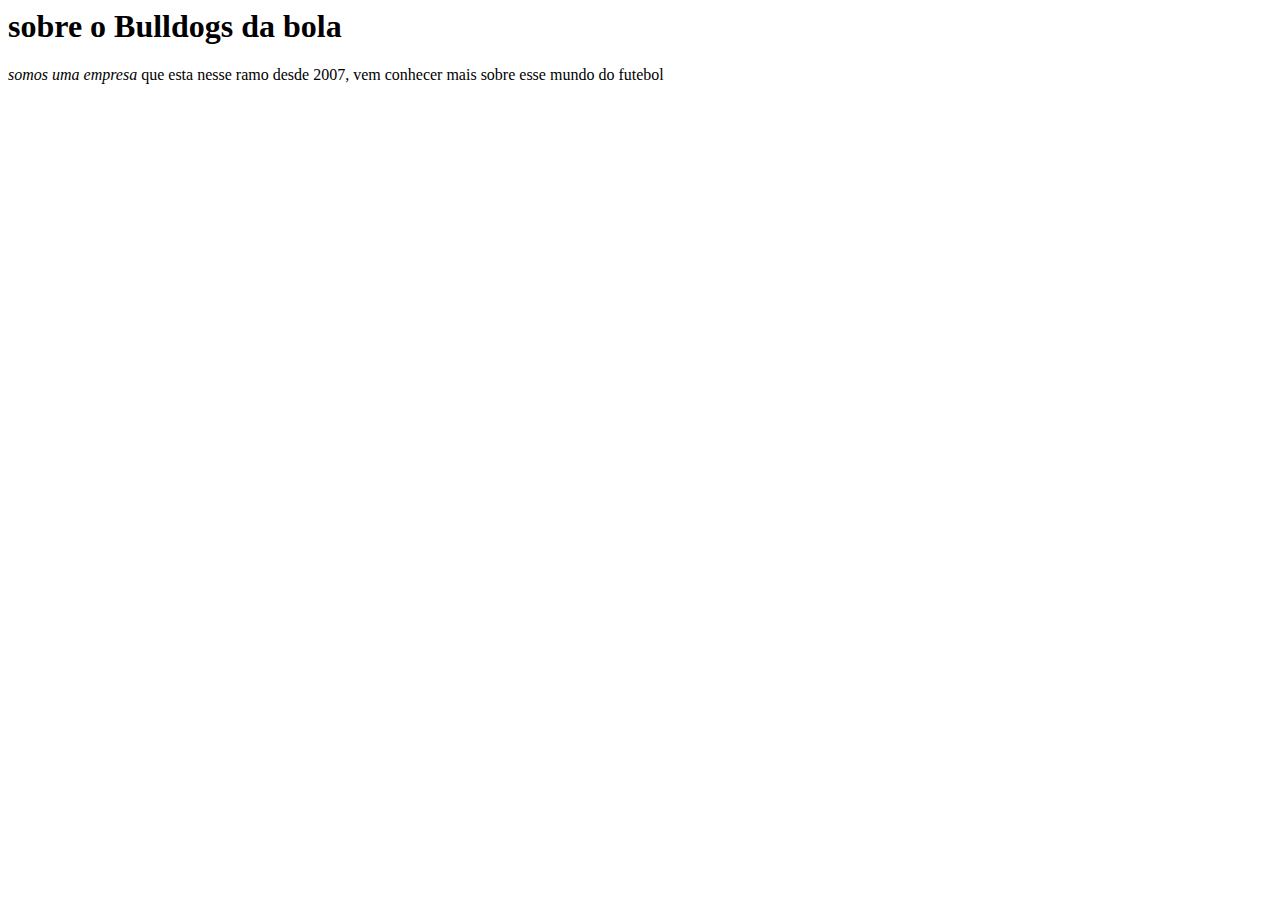
==== Index.html @ 30bd7dc2 "Update Index.html" ====
<DOCTYPE html>
<html lang="pt-br">
<head>
    <meta charset="UTF-8">
    <title> Bulldogs da bola  </title> 
  </head>
  </body>
    <h1> sobre o <strong> Bulldogs da bola </strong> </h1>
    <p> <em> somos uma empresa </em> que esta nesse ramo desde 2007, vem conhecer mais sobre esse mundo do futebol </p>
  </body>
</html>
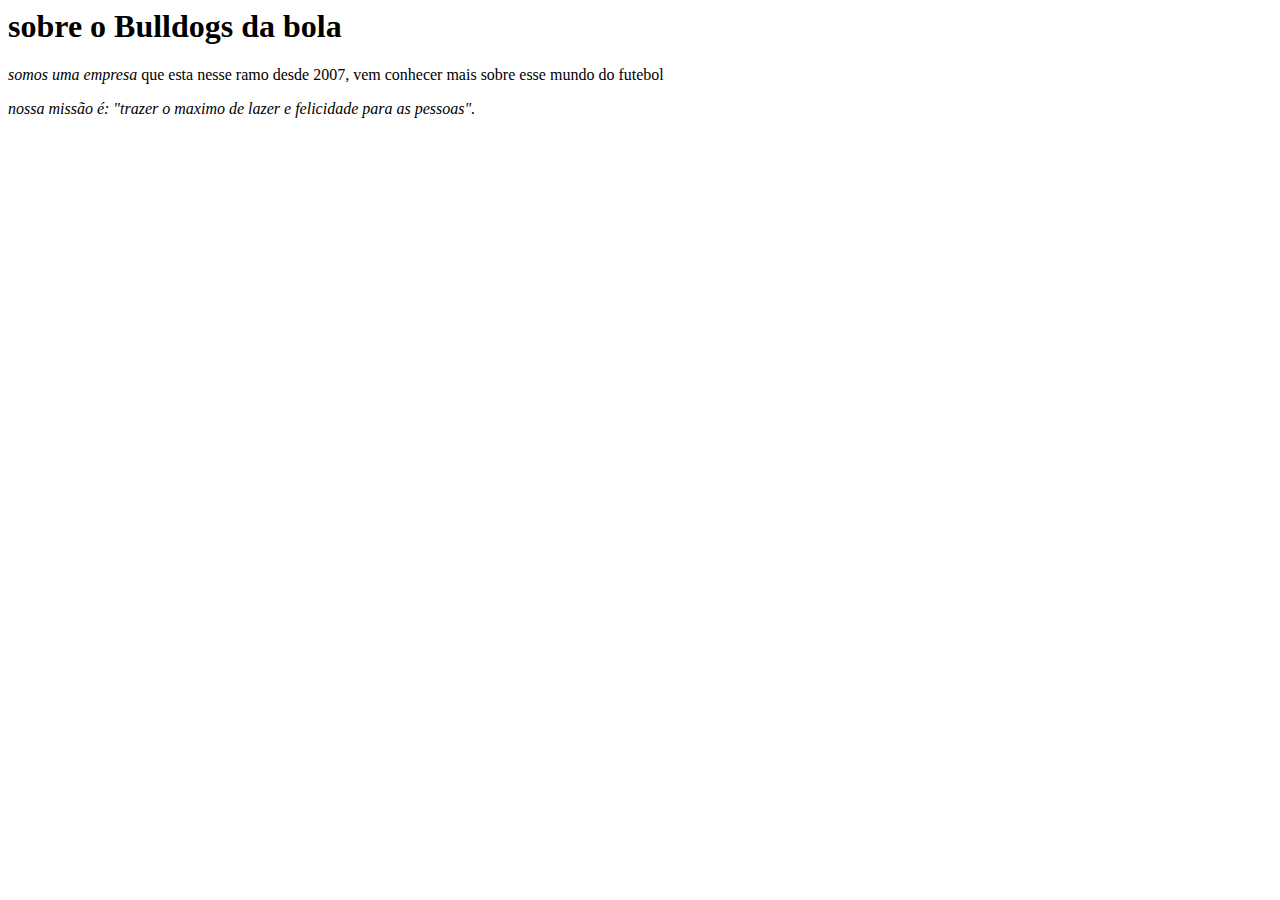
==== commit f7ee2a74: "Update Index.html" ====
--- a/Index.html
+++ b/Index.html
@@ -2,10 +2,17 @@
 <html lang="pt-br">
 <head>
     <meta charset="UTF-8">
+    <meta http-equiv="X-UA-compatible" content="IE=edge">
+    <meta name="viewport" content="width=device-width, initial-scale=1.0">
+    <link rel="stylesheet" href="style.css">
     <title> Bulldogs da bola  </title> 
-  </head>
-  </body>
+</head>
+</body>
+    <ing id="banner" src="banner.jpg">
     <h1> sobre o <strong> Bulldogs da bola </strong> </h1>
     <p> <em> somos uma empresa </em> que esta nesse ramo desde 2007, vem conhecer mais sobre esse mundo do futebol </p>
-  </body>
+
+    <p id="missão"> <em> </strong> nossa missão é: "trazer o maximo de lazer e felicidade para as pessoas".</strong> <em></p>
+    
+</body>     
 </html>
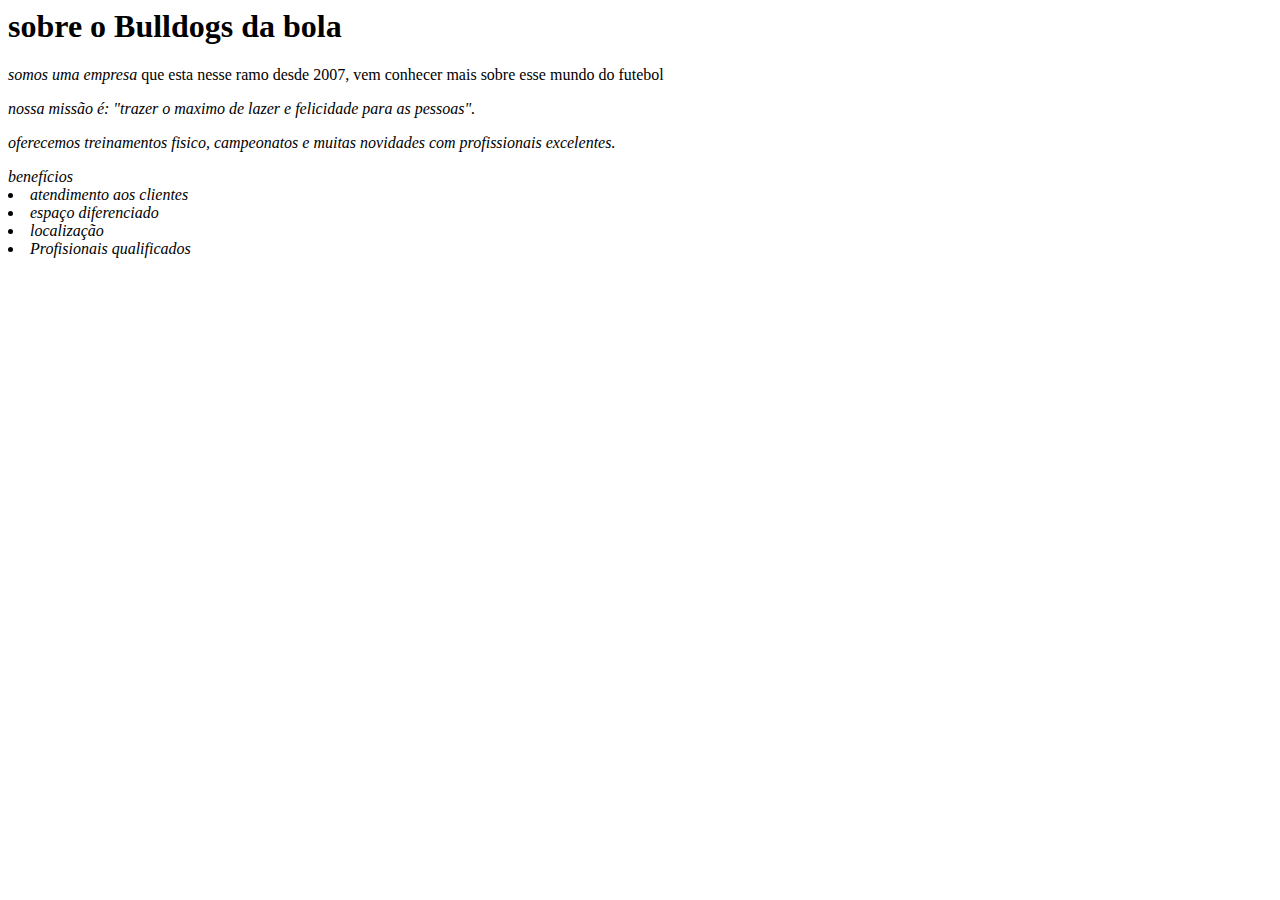
==== commit 54686e7a: "Update Index.html" ====
--- a/Index.html
+++ b/Index.html
@@ -13,6 +13,17 @@
     <p> <em> somos uma empresa </em> que esta nesse ramo desde 2007, vem conhecer mais sobre esse mundo do futebol </p>
 
     <p id="missão"> <em> </strong> nossa missão é: "trazer o maximo de lazer e felicidade para as pessoas".</strong> <em></p>
-    
+ 
+    </p>oferecemos treinamentos fisico, campeonatos e muitas novidades com profissionais excelentes.</p>
+    </div>
+    <div class="benefícios">
+      </h2>benefícios</h2>
+      </ul>
+           <li class="itens">atendimento aos clientes</li>
+           <li class="itens">espaço diferenciado</li>
+           <li class="itens">localização</li>
+           <li class="itens">Profisionais qualificados</li>
+    </ul>
+     <img 
 </body>     
 </html>
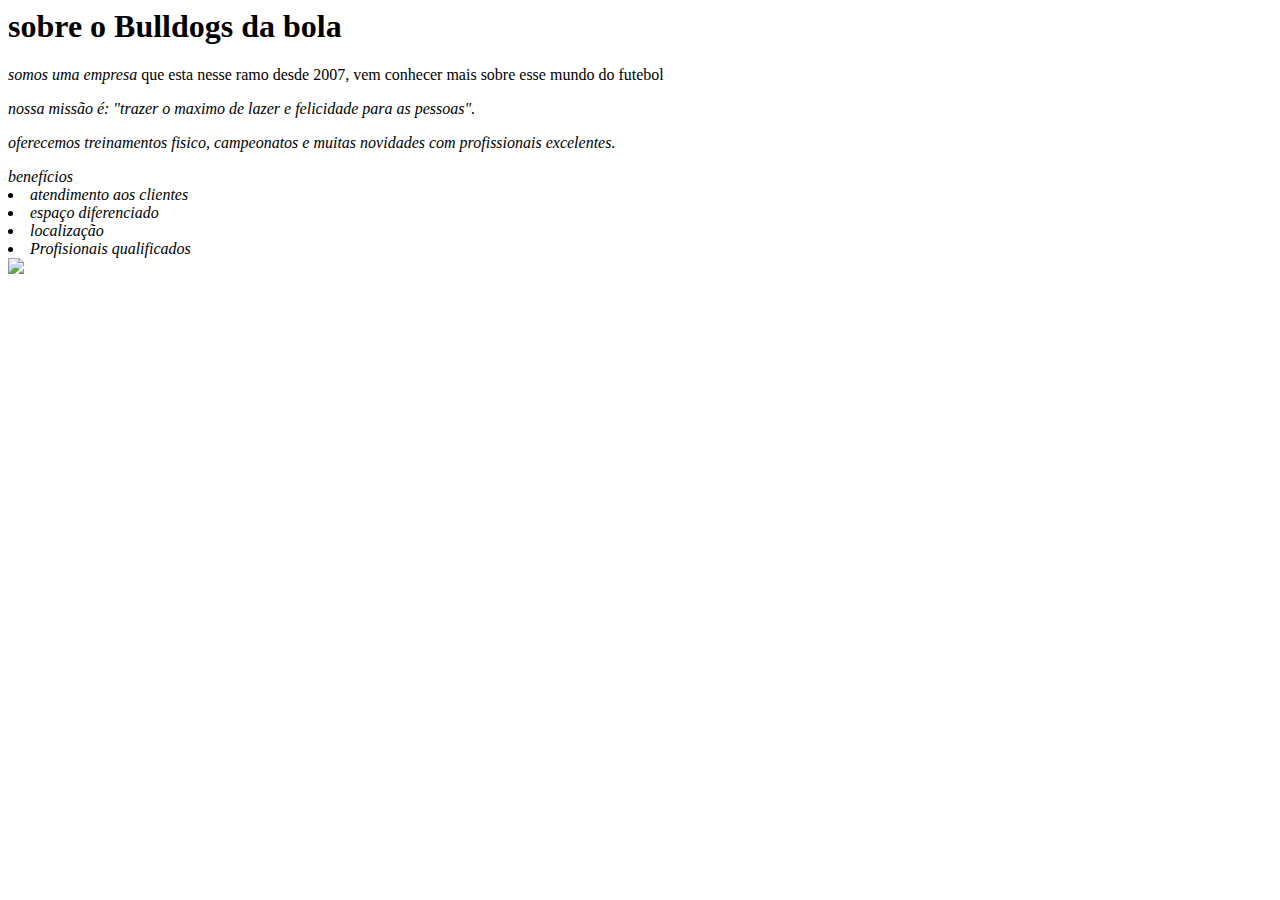
==== commit 6be3a362: "Update Index.html" ====
--- a/Index.html
+++ b/Index.html
@@ -8,7 +8,7 @@
     <title> Bulldogs da bola  </title> 
 </head>
 </body>
-    <ing id="banner" src="banner.jpg">
+    <ing id="banner" src="mv2.png">
     <h1> sobre o <strong> Bulldogs da bola </strong> </h1>
     <p> <em> somos uma empresa </em> que esta nesse ramo desde 2007, vem conhecer mais sobre esse mundo do futebol </p>
 
@@ -24,6 +24,7 @@
            <li class="itens">localização</li>
            <li class="itens">Profisionais qualificados</li>
     </ul>
-     <img 
+     <img src="beneficios.jpg" class="imagembeneficios"
+  </div>
 </body>     
 </html>
